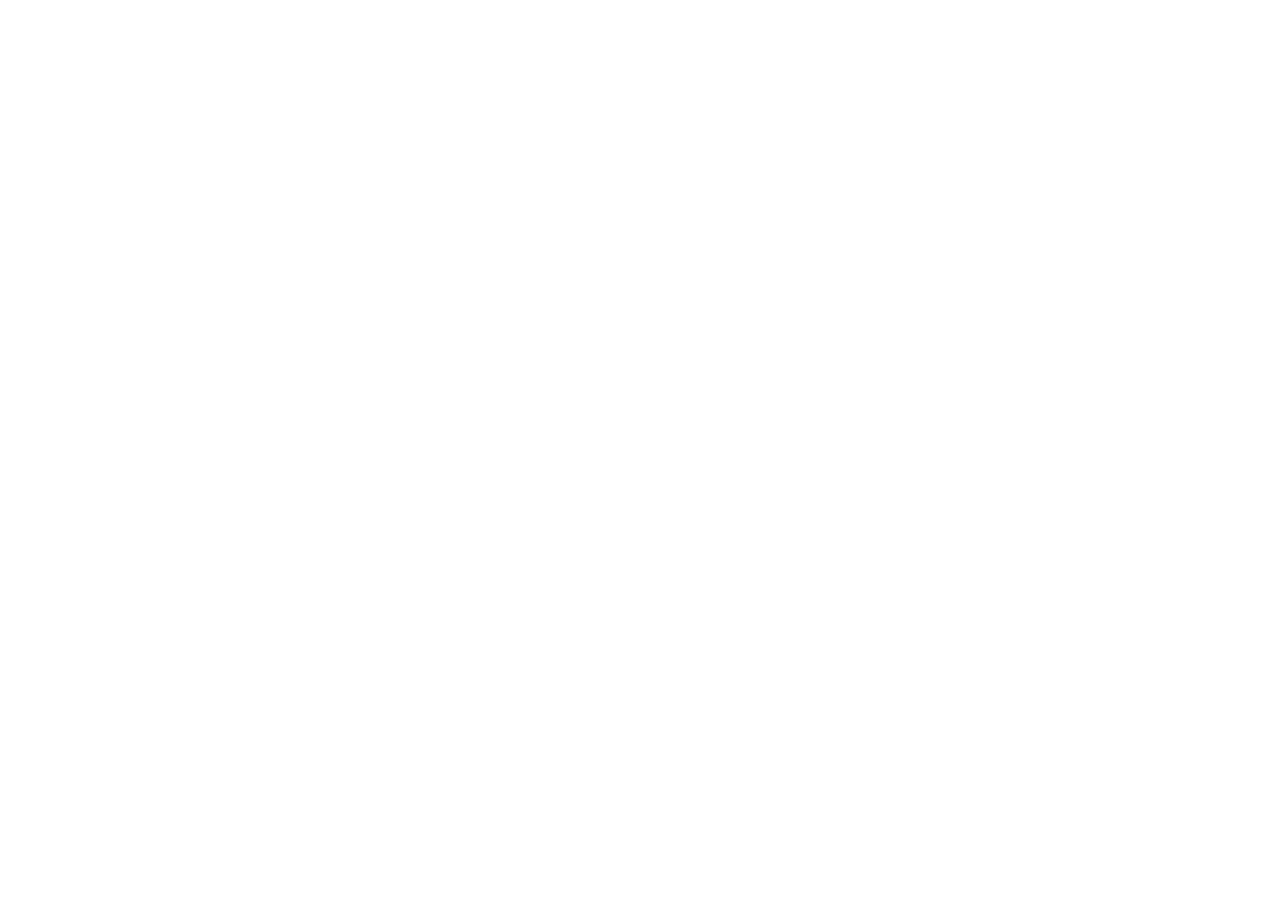
==== index.html @ 53b81618 "initial commit" ====
<!DOCTYPE html>
<html>

  <head>
    <title>???</title>

    <link rel="stylesheet" type="text/css" href="css/main.css">
  </head>
  
  <body id="site">

    
    
    <script src="js/main.js"></script>
  </body>
</html>
---- css/main.css ----
html {
  box-sizing: border-box; }

*, *::after, *::before {
  box-sizing: inherit; }

/* !!! CSS RESET !!! */
/* http://meyerweb.com/eric/tools/css/reset/ 
   v2.0 | 20110126
   License: none (public domain)
*/
html, body, div, span, applet, object, iframe,
h1, h2, h3, h4, h5, h6, p, blockquote, pre,
a, abbr, acronym, address, big, cite, code,
del, dfn, em, img, ins, kbd, q, s, samp,
small, strike, strong, sub, sup, tt, var,
b, u, i, center,
dl, dt, dd, ol, ul, li,
fieldset, form, label, legend,
table, caption, tbody, tfoot, thead, tr, th, td,
article, aside, canvas, details, embed,
figure, figcaption, footer, header, hgroup,
menu, nav, output, ruby, section, summary,
time, mark, audio, video {
  margin: 0;
  padding: 0;
  border: 0;
  font-size: 100%;
  font: inherit;
  vertical-align: baseline; }

/* HTML5 display-role reset for older browsers */
article, aside, details, figcaption, figure,
footer, header, hgroup, menu, nav, section {
  display: block; }

body {
  line-height: 1; }

ol, ul {
  list-style: none; }

blockquote, q {
  quotes: none; }

blockquote:before, blockquote:after,
q:before, q:after {
  content: '';
  content: none; }

table {
  border-collapse: collapse;
  border-spacing: 0; }

body {
  font-family: 'Alegreya', serif; }

/*# sourceMappingURL=main.css.map */
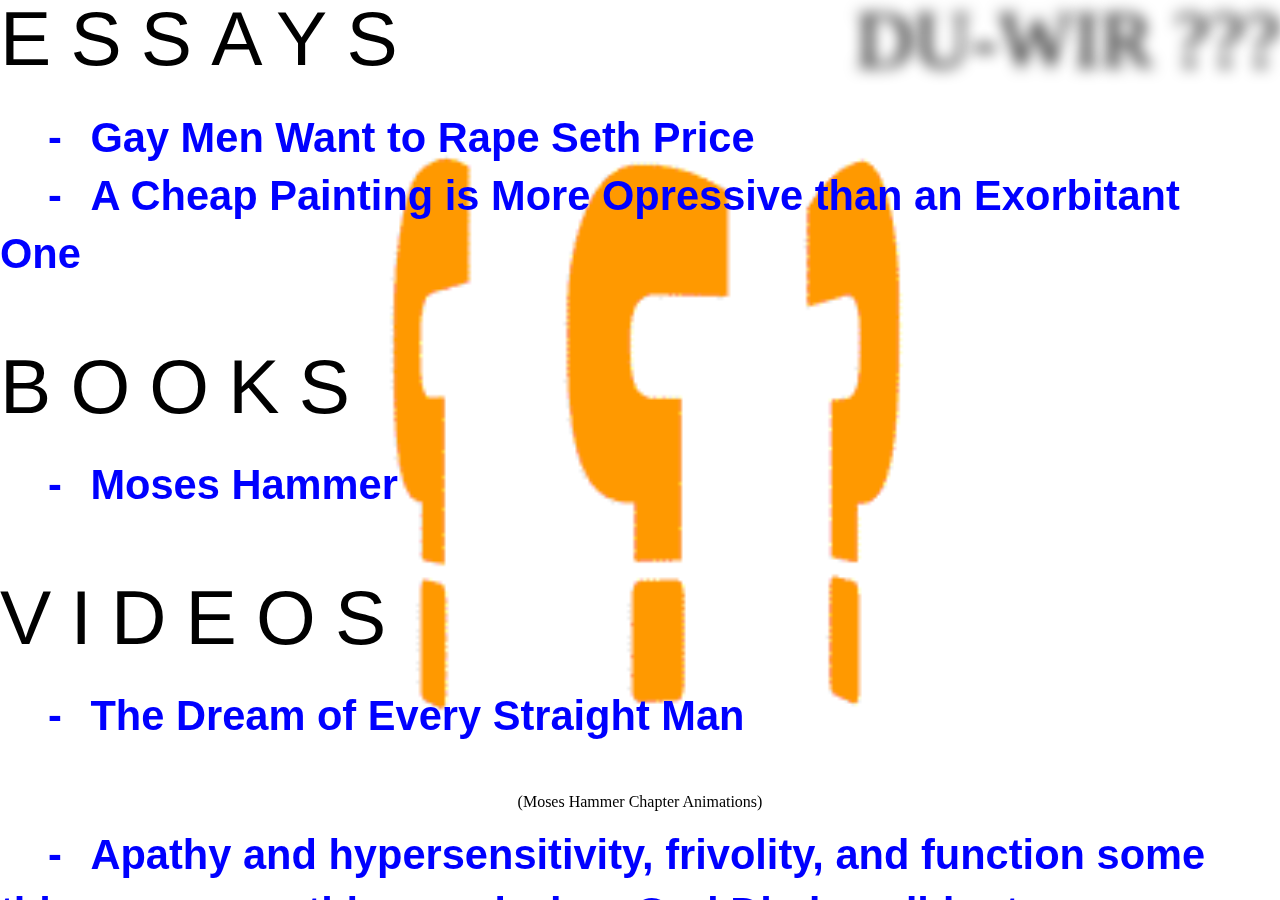
==== commit 8d1c9a87: "new layout" ====
--- a/index.html
+++ b/index.html
@@ -3,14 +3,92 @@
 
   <head>
     <title>???</title>
-
+    
+    <link href="https://fonts.googleapis.com/css?family=Baloo+Bhaina|Ranga" rel="stylesheet">
     <link rel="stylesheet" type="text/css" href="css/main.css">
   </head>
   
   <body id="site">
+    <section class="container">
 
-    
-    
+      <h1 id="title">
+        Du-wir ???
+      </h1>
+      <div class="project_list">
+        <ul>
+          <h2>Essays</h2>
+          <li>
+            - <a class="link" href="https://rahulshinde.github.io/fuck-seth-price/" target="search_iframe">Gay Men Want to Rape Seth Price</a>
+          </li>
+          <li>
+            - <a class="link" href="https://rahulshinde.github.io/a-cheap-painting/" target="search_iframe">A Cheap Painting is More Opressive than an Exorbitant One</a>
+          </li>
+        </ul>
+        <ul>
+          <h2>Books</h2>
+          <li>
+            - <a class="link" href="http://www.lostalphabet.com/#/moses-hammer/" target="search_iframe">Moses Hammer</a>
+          </li>
+        </ul>
+        <ul>
+          <h2>Videos</h2>
+          <li>
+            - <a class="link" href="https://www.youtube.com/embed/MRUss36tyK8?rel=0&amp;controls=0&amp;autoplay=1&amp;showinfo=0%22%20frameborder=%220%22%20allowfullscreen" target="search_iframe">The Dream of Every Straight Man</a>
+          </li>
+          <h3>(Moses Hammer Chapter Animations)</h3>
+          <li>
+            - <a class="link" href="https://player.vimeo.com/video/173305530?autoplay=1&loop=1&title=0&byline=0&portrait=0" target="search_iframe">Apathy and hypersensitivity, frivolity, and function some things mean nothing, and when God Died so did art</a>
+          </li>
+          <li>
+            - <a class="link" href="https://player.vimeo.com/video/173305548?autoplay=1&loop=1&title=0&byline=0&portrait=0" target="search_iframe">And I Am Myself: But what is the Opposite of Something</a>
+          </li>
+          <li>
+            - <a class="link" href="https://player.vimeo.com/video/173305584?autoplay=1&loop=1&title=0&byline=0&portrait=0" target="search_iframe">Introspective self - A burning bush</a>
+          </li>
+          <li>
+            - <a class="link" href="https://player.vimeo.com/video/173305606?autoplay=1&loop=1&title=0&byline=0&portrait=0" target="search_iframe">Moses the Murder</a>
+          </li>
+          <li>
+            - <a class="link" href="https://player.vimeo.com/video/173305627?autoplay=1&loop=1&title=0&byline=0&portrait=0" target="search_iframe">The Prayer of Minimalism and the Site-Specific Artwork</a>
+          </li>
+          <li>
+            - <a class="link" href="https://player.vimeo.com/video/174950434?autoplay=1&loop=1&title=0&byline=0&portrait=0" target="search_iframe">Nontheistic Curator</a>
+          </li>
+          <li>
+            - <a class="link" href="https://player.vimeo.com/video/174950474?autoplay=1&loop=1&title=0&byline=0&portrait=0" target="search_iframe">God in Pain, The Text Using Artwork</a>
+          </li>
+        </ul>
+        <ul>
+          <h2>Installations</h2>
+          <li>
+            - <a class="link" href="vcu.html" target="search_iframe">Lecture room @ VCU, 2016</a>
+          </li>
+          <li>
+            - <a class="link" href="#" target="search_iframe">Lecture room @ MICA Lazarus Center, 2016</a>
+          </li>
+          <li>
+            - <a class="link" href="#" target="search_iframe">Office @ MICA Fox Building, 2016</a>
+          </li>
+        </ul>
+        <img src="files/home/logo-option1-07.png">
+      </div>
+
+      <div id="slide_container">
+        <iframe id="iframe" name="search_iframe"></iframe>
+      </div>
+      <div id="close">
+        <div id="close_wrap">
+          <h1>C</h1>
+          <h1>L</h1>
+          <h1>O</h1>
+          <h1>S</h1>
+          <h1>E</h1>
+        </div>
+      </div>
+      
+      <img id="question" src="files/home/test.gif">
+    </section>
+    <script src="https://ajax.googleapis.com/ajax/libs/jquery/3.1.1/jquery.min.js"></script>
     <script src="js/main.js"></script>
   </body>
 </html>--- a/css/main.css
+++ b/css/main.css
@@ -53,6 +53,121 @@
   border-spacing: 0; }
 
 body {
-  font-family: 'Alegreya', serif; }
+  font-family: serif; }
+
+#site h1 {
+  position: fixed;
+  right: 0;
+  font-size: 5rem;
+  z-index: -1;
+  text-transform: uppercase;
+  color: transparent;
+  text-shadow: 0px 0px 15px #000; }
+#site .project_list {
+  position: fixed;
+  top: 0;
+  bottom: 0;
+  overflow: scroll;
+  transform: translateX(0%);
+  transition: transform ease 0.5s; }
+  #site .project_list.hide {
+    transform: translateX(-50%);
+    overflow: hidden; }
+#site #slide_container {
+  position: fixed;
+  top: 0;
+  bottom: 0;
+  right: 0;
+  width: 70%;
+  background-color: #fff;
+  border-left: 1px solid #000;
+  overflow-y: scroll;
+  transform: translateX(100%);
+  transition: transform ease 0.5s; }
+  #site #slide_container iframe {
+    width: 100%;
+    height: 100%; }
+  #site #slide_container.show {
+    transform: translateX(0%); }
+#site .image {
+  display: block;
+  margin: 2rem auto;
+  width: 70%;
+  box-shadow: 0.8rem 0.8rem 1rem rgba(0, 0, 0, 0.6); }
+#site #close {
+  /*color: #000;*/
+  position: fixed;
+  left: 1%;
+  top: 0;
+  bottom: 0;
+  width: 28%;
+  display: none;
+  z-index: 1000; }
+  #site #close:hover {
+    cursor: pointer;
+    /*background-color: black;*/ }
+    #site #close:hover h1 {
+      color: white; }
+  #site #close #close_wrap {
+    position: relative;
+    width: 100%;
+    height: 100%; }
+    #site #close #close_wrap h1 {
+      position: absolute; }
+    #site #close #close_wrap h1:nth-child(1) {
+      top: 0;
+      left: 0; }
+    #site #close #close_wrap h1:nth-child(2) {
+      top: 22%;
+      left: 25%; }
+    #site #close #close_wrap h1:nth-child(3) {
+      top: 50%;
+      width: 100%;
+      text-align: center;
+      transform: translateY(-50%); }
+    #site #close #close_wrap h1:nth-child(4) {
+      bottom: 22%;
+      right: 25%; }
+    #site #close #close_wrap h1:nth-child(5) {
+      bottom: 0;
+      right: 0; }
+#site h2 {
+  font-family: sans-serif;
+  font-size: 4.8rem;
+  text-transform: uppercase;
+  margin-bottom: 2rem;
+  font-weight: lighter;
+  letter-spacing: 0.25em; }
+#site ul {
+  margin-bottom: 4rem; }
+#site h3 {
+  text-align: center;
+  padding: 3rem 0 1rem 0; }
+#site li {
+  color: blue;
+  font-size: 2.6rem;
+  text-indent: 3rem;
+  font-family: sans-serif;
+  line-height: 1.4em;
+  font-weight: bolder; }
+  #site li a {
+    color: blue;
+    padding: 1rem;
+    text-decoration: none;
+    border: 1px solid transparent; }
+  #site li a:hover {
+    background-color: white;
+    border: 1px solid black; }
+#site #question {
+  position: fixed;
+  width: 50%;
+  top: 50%;
+  left: 0;
+  right: 0;
+  margin: auto;
+  transform: translateY(-50%);
+  z-index: -2; }
+#site img {
+  width: 80%; }
 
 /*# sourceMappingURL=main.css.map */
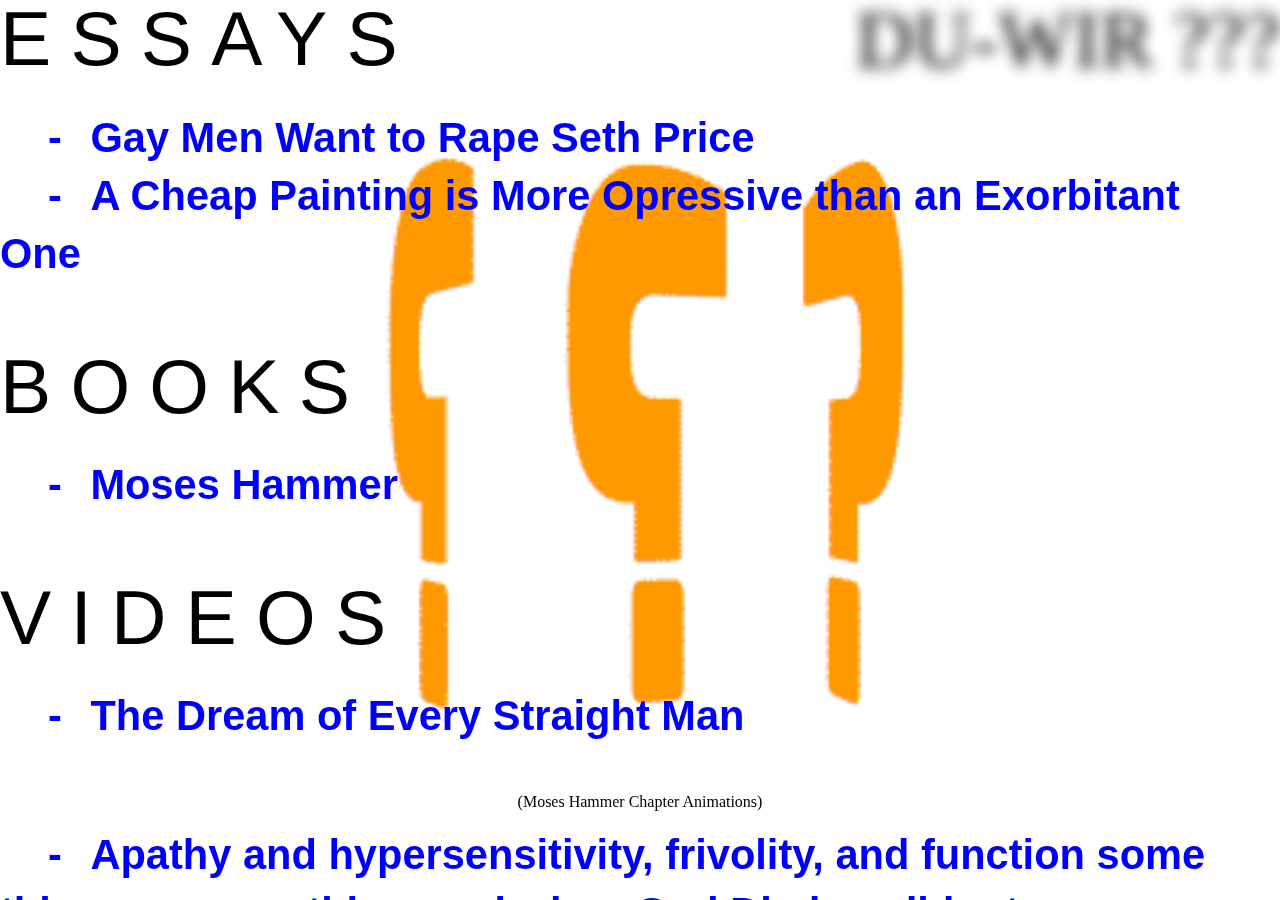
==== commit c7c16473: "new link for book" ====
--- a/index.html
+++ b/index.html
@@ -27,7 +27,7 @@
         <ul>
           <h2>Books</h2>
           <li>
-            - <a class="link" href="http://www.lostalphabet.com/#/moses-hammer/" target="search_iframe">Moses Hammer</a>
+            - <a class="link" href="http://www.lostalphabet.com/moses-hammer/" target="search_iframe">Moses Hammer</a>
           </li>
         </ul>
         <ul>
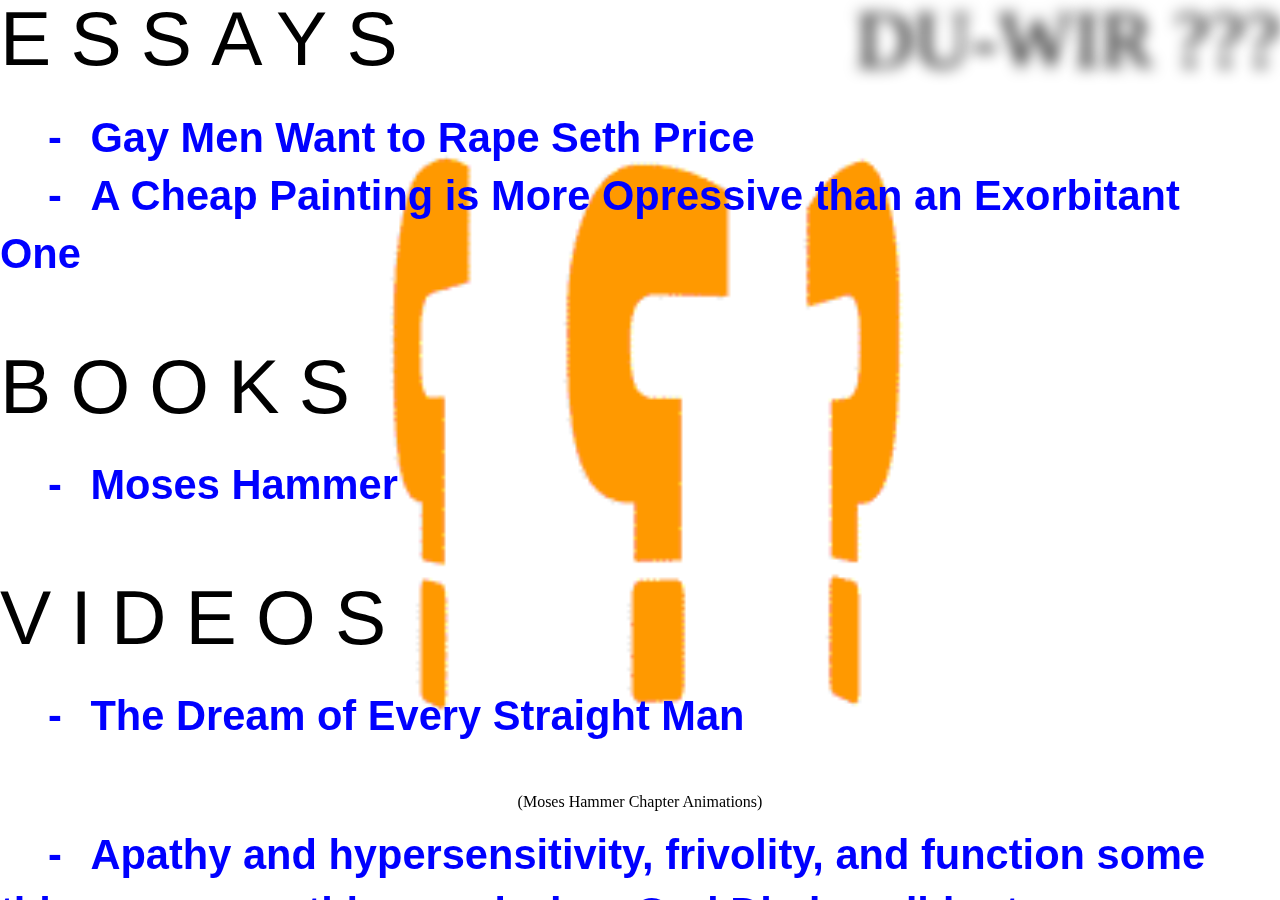
==== commit b7ced4a2: "fixing book link" ====
--- a/index.html
+++ b/index.html
@@ -27,7 +27,7 @@
         <ul>
           <h2>Books</h2>
           <li>
-            - <a class="link" href="http://www.lostalphabet.com/moses-hammer/" target="search_iframe">Moses Hammer</a>
+            - <a href="https://www.amazon.com/Moses-Hammer-Rahul-S-Shinde/dp/0998560227/ref=sr_1_1?ie=UTF8&qid=1490328022&sr=8-1&keywords=moses+hammer" target="_blank">Moses Hammer</a>
           </li>
         </ul>
         <ul>
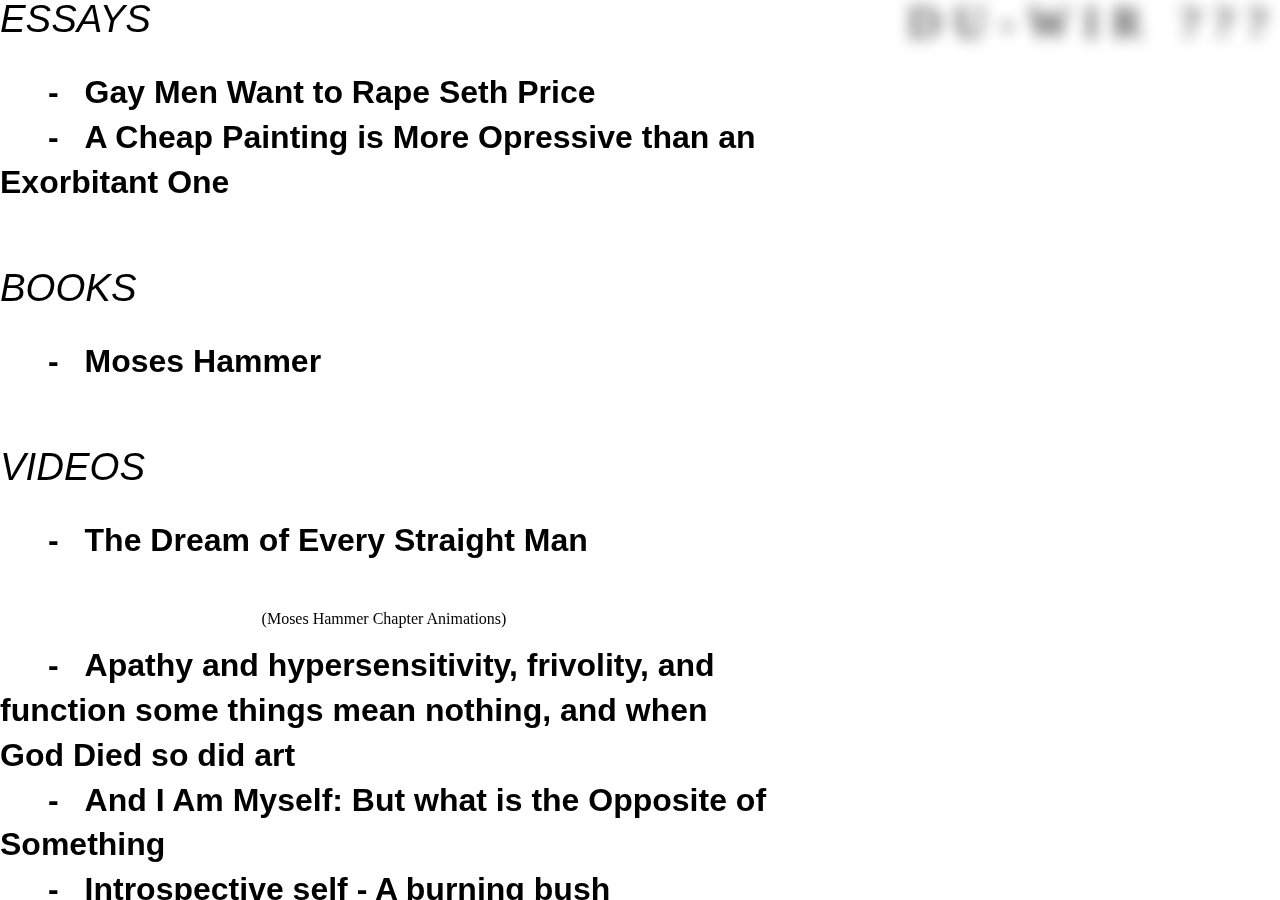
==== commit f1adea85: "removing images" ====
--- a/index.html
+++ b/index.html
@@ -70,7 +70,6 @@
             - <a class="link" href="#" target="search_iframe">Office @ MICA Fox Building, 2016</a>
           </li>
         </ul>
-        <img src="files/home/logo-option1-07.png">
       </div>
 
       <div id="slide_container">
@@ -86,7 +85,6 @@
         </div>
       </div>
       
-      <img id="question" src="files/home/test.gif">
     </section>
     <script src="https://ajax.googleapis.com/ajax/libs/jquery/3.1.1/jquery.min.js"></script>
     <script src="js/main.js"></script>
--- a/css/main.css
+++ b/css/main.css
@@ -58,15 +58,18 @@
 #site h1 {
   position: fixed;
   right: 0;
-  font-size: 5rem;
+  font-size: 2.8rem;
+  letter-spacing: 0.3em;
   z-index: -1;
   text-transform: uppercase;
   color: transparent;
-  text-shadow: 0px 0px 15px #000; }
+  text-shadow: 0px 0px 15px #000;
+  font-family: 'Times New Roman', serif; }
 #site .project_list {
   position: fixed;
   top: 0;
   bottom: 0;
+  padding-right: 40%;
   overflow: scroll;
   transform: translateX(0%);
   transition: transform ease 0.5s; }
@@ -107,13 +110,14 @@
     cursor: pointer;
     /*background-color: black;*/ }
     #site #close:hover h1 {
-      color: white; }
+      color: #000; }
   #site #close #close_wrap {
     position: relative;
     width: 100%;
     height: 100%; }
     #site #close #close_wrap h1 {
-      position: absolute; }
+      position: absolute;
+      font-size: 5rem; }
     #site #close #close_wrap h1:nth-child(1) {
       top: 0;
       left: 0; }
@@ -132,26 +136,27 @@
       bottom: 0;
       right: 0; }
 #site h2 {
-  font-family: sans-serif;
-  font-size: 4.8rem;
+  font-family: 'Helvetica', sans-serif;
+  font-size: 2.4rem;
   text-transform: uppercase;
+  font-style: italic;
   margin-bottom: 2rem;
   font-weight: lighter;
-  letter-spacing: 0.25em; }
+  color: #000; }
 #site ul {
   margin-bottom: 4rem; }
 #site h3 {
   text-align: center;
   padding: 3rem 0 1rem 0; }
 #site li {
-  color: blue;
-  font-size: 2.6rem;
+  color: #000;
+  font-size: 2rem;
   text-indent: 3rem;
-  font-family: sans-serif;
+  font-family: 'Helvetica', sans-serif;
   line-height: 1.4em;
   font-weight: bolder; }
   #site li a {
-    color: blue;
+    color: #000;
     padding: 1rem;
     text-decoration: none;
     border: 1px solid transparent; }
